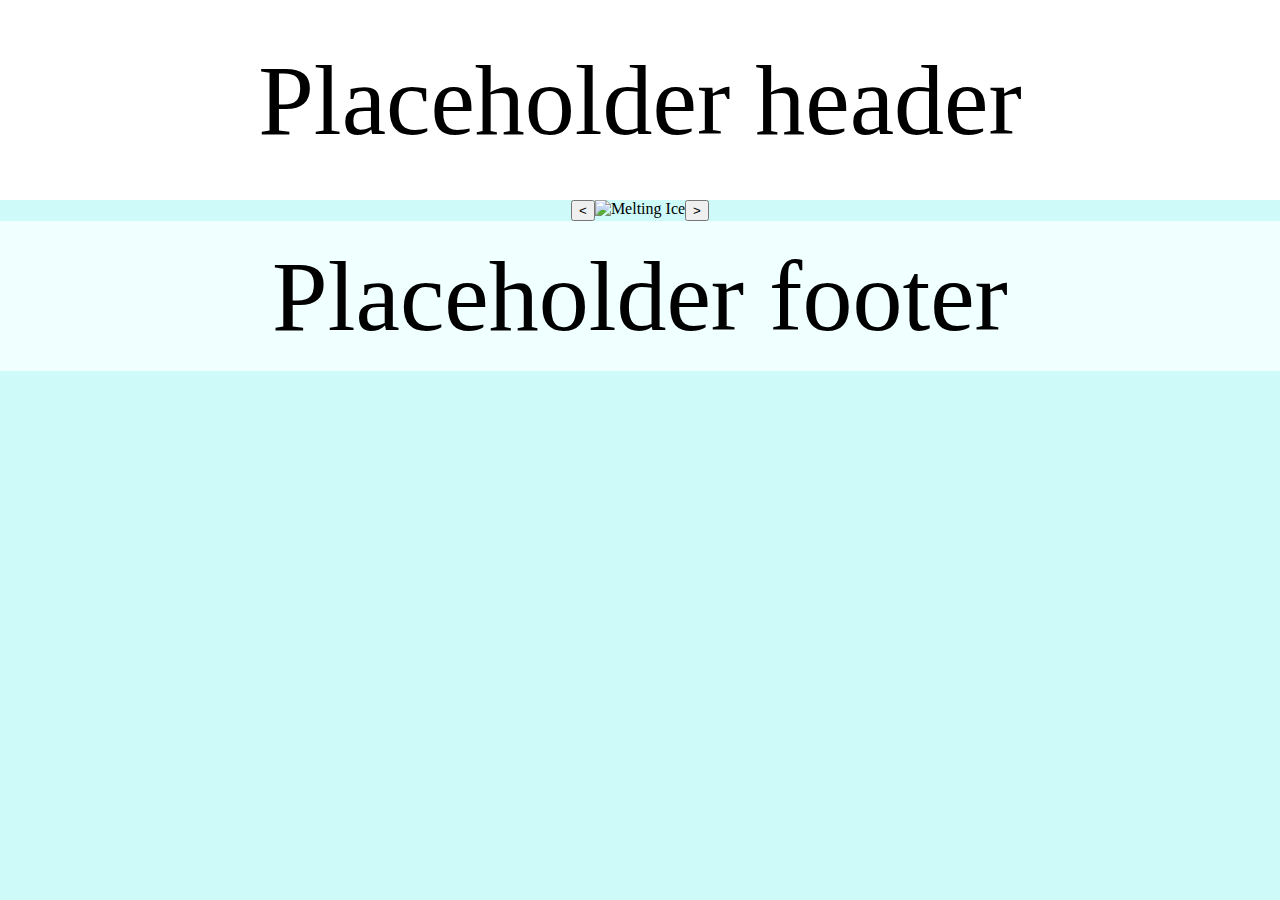
==== index.html @ 81bbca42 "add image gallery" ====
<!DOCTYPE html>
<html lang="en">
<head>
  <link rel="stylesheet" href="main.css">
  <title>Document</title>

<script src="app.js"></script>

</head>

<body>
  <header>
Placeholder header
  </header>
  <main>
    <button id="gallery-left" type="button">&lt;</button>
    <img id="image-gallery" src="https://images.unsplash.com/photo-1461880234904-751a2f54f1c7?ixlib=rb-4.0.3&ixid=MnwxMjA3fDB8MHxwaG90by1wYWdlfHx8fGVufDB8fHx8&auto=format&fit=crop&w=1170&q=80" alt="Melting Ice" >
    <button id="gallery-right" type="button">&gt;</button>

  </main>
  <footer>
Placeholder footer
  </footer>
</body>

</html>
---- main.css ----
body{
    background-color: rgb(206, 251, 249);
    display: flex;
    flex-direction: column;
    margin: 0;
    height: 100vh;


}
header{
    height: 200px;
    background-color: white;
    display: flex;
    justify-content: center;
    align-items: center;
    font-size: 100px;


}

main{
    display: flex;
    justify-content: center;



}

footer{
    height: 150px;
    background-color: azure;
    display: flex;
    justify-content: center;
    align-items: center;
    font-size: 100px;
}
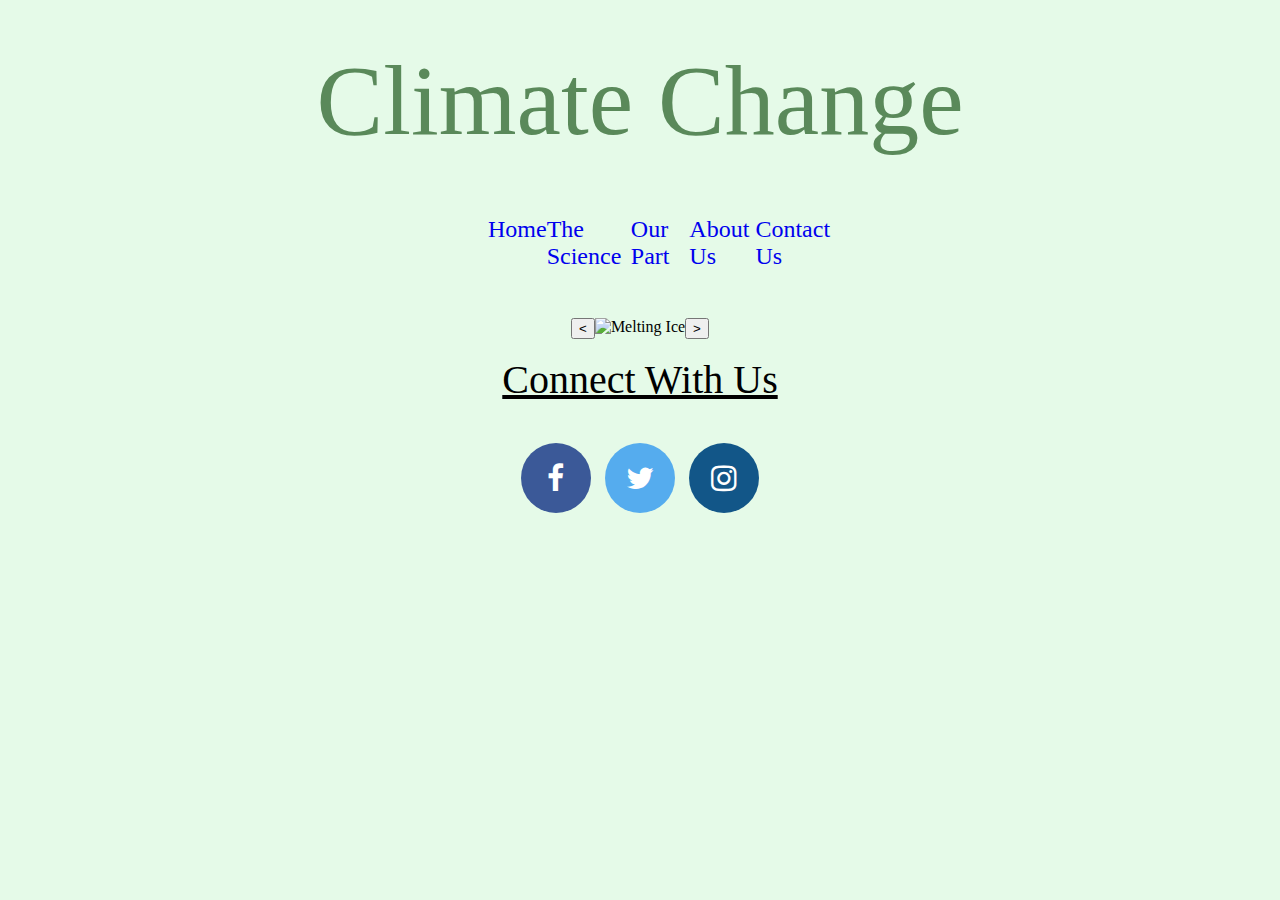
==== commit 79af0211: "Apply style updates" ====
--- a/index.html
+++ b/index.html
@@ -1,25 +1,46 @@
 <!DOCTYPE html>
 <html lang="en">
+
 <head>
+
+  <link rel="stylesheet" href="https://cdnjs.cloudflare.com/ajax/libs/font-awesome/4.7.0/css/font-awesome.min.css">
   <link rel="stylesheet" href="main.css">
-  <title>Document</title>
-
-<script src="app.js"></script>
+  <title>Climate Change</title>
+  <script src="app.js"></script>
 
 </head>
 
 <body>
   <header>
-Placeholder header
+    Climate Change
   </header>
+
+  <nav>
+    <ul>
+      <li><a href="Home.asp">Home</a></li>
+      <li><a href="The science/index.html">The Science</a></li>
+      <li><a href="Our Part/index.html">Our Part</a></li>
+      <li><a href="About Us/index.html">About Us</a></li>
+      <li><a href="Contact Us/index.html">Contact Us</a></li>
+    </ul>
+  </nav>
+
   <main>
     <button id="gallery-left" type="button">&lt;</button>
-    <img id="image-gallery" src="https://images.unsplash.com/photo-1461880234904-751a2f54f1c7?ixlib=rb-4.0.3&ixid=MnwxMjA3fDB8MHxwaG90by1wYWdlfHx8fGVufDB8fHx8&auto=format&fit=crop&w=1170&q=80" alt="Melting Ice" >
+    <img id="image-gallery"
+      src="https://images.unsplash.com/photo-1461880234904-751a2f54f1c7?ixlib=rb-4.0.3&ixid=MnwxMjA3fDB8MHxwaG90by1wYWdlfHx8fGVufDB8fHx8&auto=format&fit=crop&w=1170&q=80"
+      alt="Melting Ice">
     <button id="gallery-right" type="button">&gt;</button>
 
   </main>
   <footer>
-Placeholder footer
+    <p class="footer-text">Connect With Us</p>
+
+    <div>
+      <a href="#" class="fa fa-facebook"></a>
+      <a href="#" class="fa fa-twitter"></a>
+      <a href="#" class="fa fa-instagram"></a>
+    </div>
   </footer>
 </body>
 
--- a/main.css
+++ b/main.css
@@ -1,36 +1,81 @@
-body{
-    background-color: rgb(206, 251, 249);
+body {
+    background-color: rgb(229, 250, 232);
     display: flex;
     flex-direction: column;
     margin: 0;
     height: 100vh;
+    align-items: center;
+}
 
-
-}
-header{
+header {
     height: 200px;
-    background-color: white;
     display: flex;
     justify-content: center;
     align-items: center;
     font-size: 100px;
-
-
+    color: rgb(90, 137, 90);
 }
 
-main{
+main {
     display: flex;
     justify-content: center;
-
-
-
 }
 
-footer{
+footer {
     height: 150px;
-    background-color: azure;
     display: flex;
     justify-content: center;
     align-items: center;
-    font-size: 100px;
+    flex-direction: column;
+}
+
+.footer-text {
+    font-size: 2.5em;
+    text-decoration: underline;
+}
+
+nav ul {
+    list-style-type: none;
+    display: flex;
+    flex-direction: row;
+    justify-content: space-evenly;
+}
+
+nav a {
+    text-decoration: none;
+    font-size: 1.5em;
+}
+
+nav {
+    margin-bottom: 2em;
+    width: 30%;
+}
+
+.fa:hover {
+    opacity: 0.7;
+}
+
+.fa {
+    padding: 20px;
+    font-size: 30px;
+    width: 30px;
+    text-align: center;
+    text-decoration: none;
+    border-radius: 50%;
+    margin: 0 5px;
+}
+
+.fa-facebook {
+    background-color: #3B5998;
+    color: white;
+}
+
+.fa-twitter {
+    background-color: #55ACEE;
+    color: white;
+}
+
+.fa-instagram {
+    background-color: #125688;
+    color: white;
 }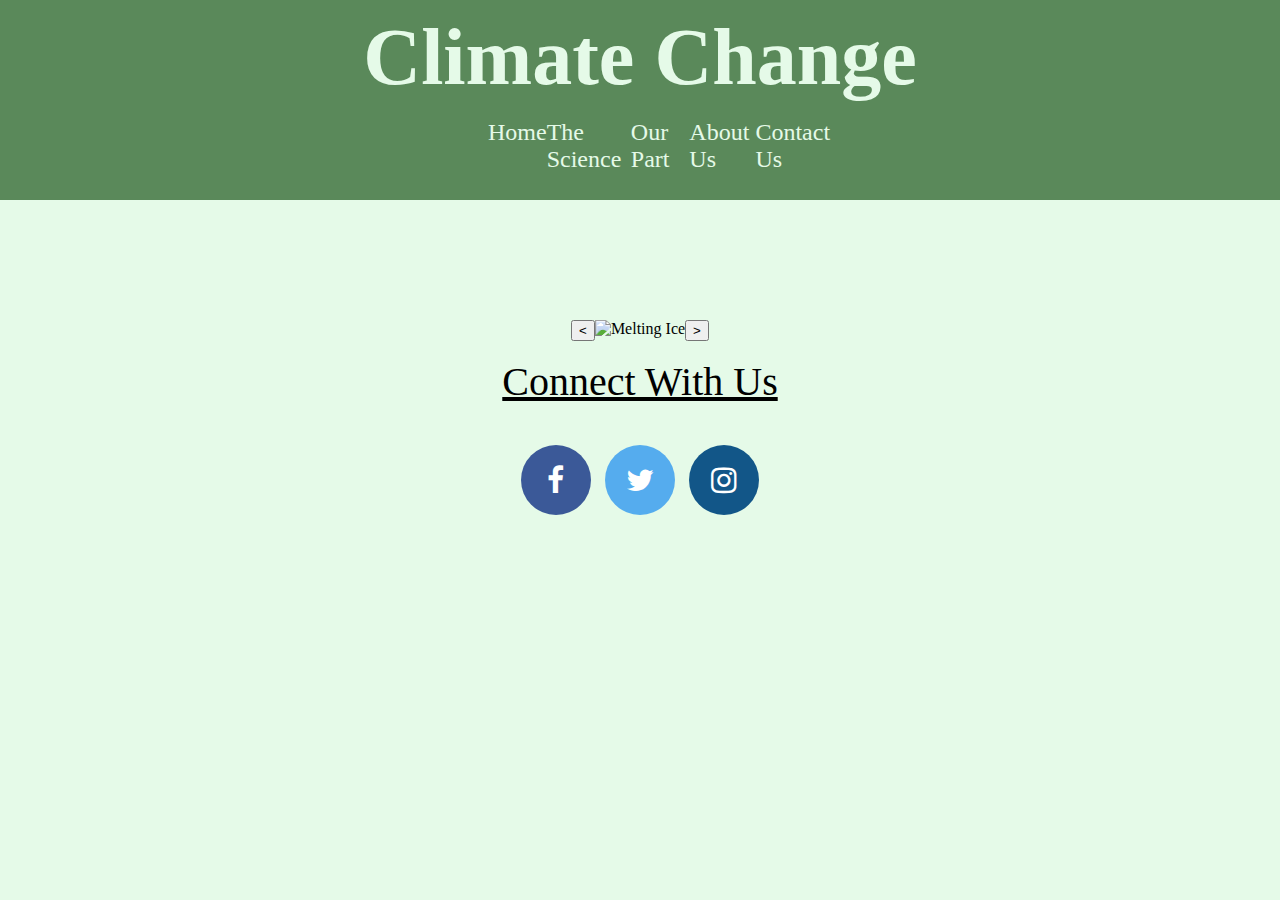
==== commit 9a4e0f1a: "Unify styling" ====
--- a/index.html
+++ b/index.html
@@ -11,21 +11,23 @@
 </head>
 
 <body>
-  <header>
-    Climate Change
+  <header class="header">
+    <h1 class="header-title" >Climate Change</h1>
+    <nav>
+      <ul>
+        <li><a class="nav-link" href="./index.html">Home</a></li>
+        <li><a class="nav-link" href="./pages/the-science.html">The Science</a></li>
+        <li><a class="nav-link" href="./pages/our-part.html">Our Part</a></li>
+        <li><a class="nav-link" href="./pages/about-us.html">About Us</a></li>
+        <li><a class="nav-link" href="./pages/contact-us.html">Contact Us</a></li>
+      </ul>
+    </nav>
+
   </header>
 
-  <nav>
-    <ul>
-      <li><a href="Home.asp">Home</a></li>
-      <li><a href="The science/index.html">The Science</a></li>
-      <li><a href="Our Part/index.html">Our Part</a></li>
-      <li><a href="About Us/index.html">About Us</a></li>
-      <li><a href="Contact Us/index.html">Contact Us</a></li>
-    </ul>
-  </nav>
 
-  <main>
+
+  <main class="home-content">
     <button id="gallery-left" type="button">&lt;</button>
     <img id="image-gallery"
       src="https://images.unsplash.com/photo-1461880234904-751a2f54f1c7?ixlib=rb-4.0.3&ixid=MnwxMjA3fDB8MHxwaG90by1wYWdlfHx8fGVufDB8fHx8&auto=format&fit=crop&w=1170&q=80"
--- a/main.css
+++ b/main.css
@@ -7,18 +7,28 @@
     align-items: center;
 }
 
-header {
-    height: 200px;
+.header {
+    min-height: 200px;
+    display: flex;
+    flex-direction: column;
+    justify-content: center;
+    align-items: center;
+    background-color: rgb(90, 137, 90);
+    width: 100%;
+}
+
+.header-title {
+    color:  rgb(229, 250, 232);
+    text-align: center;
+    font-size: 80px;
+    margin: 0 auto;
+}
+
+.home-content {
     display: flex;
     justify-content: center;
-    align-items: center;
-    font-size: 100px;
-    color: rgb(90, 137, 90);
-}
+    margin-top: 120px;
 
-main {
-    display: flex;
-    justify-content: center;
 }
 
 footer {
@@ -41,14 +51,19 @@
     justify-content: space-evenly;
 }
 
-nav a {
-    text-decoration: none;
-    font-size: 1.5em;
+nav {
+    width: 30%;
 }
 
-nav {
-    margin-bottom: 2em;
-    width: 30%;
+.nav-link:visited {
+    color: rgb(229, 250, 232);
+
+}
+
+.nav-link {
+    text-decoration: none;
+    font-size: 1.5em;  
+    color: rgb(229, 250, 232); 
 }
 
 .fa:hover {
@@ -78,4 +93,27 @@
 .fa-instagram {
     background-color: #125688;
     color: white;
-}+}
+
+.contact-us-content {
+    flex-direction: column;
+    align-items: center;
+    text-align: center;
+}
+
+.subheading {
+    color: rgb(90, 137, 90);
+    }
+
+.the-science-content {
+    flex-direction: column;
+    align-items: center;
+    width: 90%;
+}
+
+.row {
+    display: flex;
+    justify-content: space-evenly;
+    width: 90%;
+  }
+  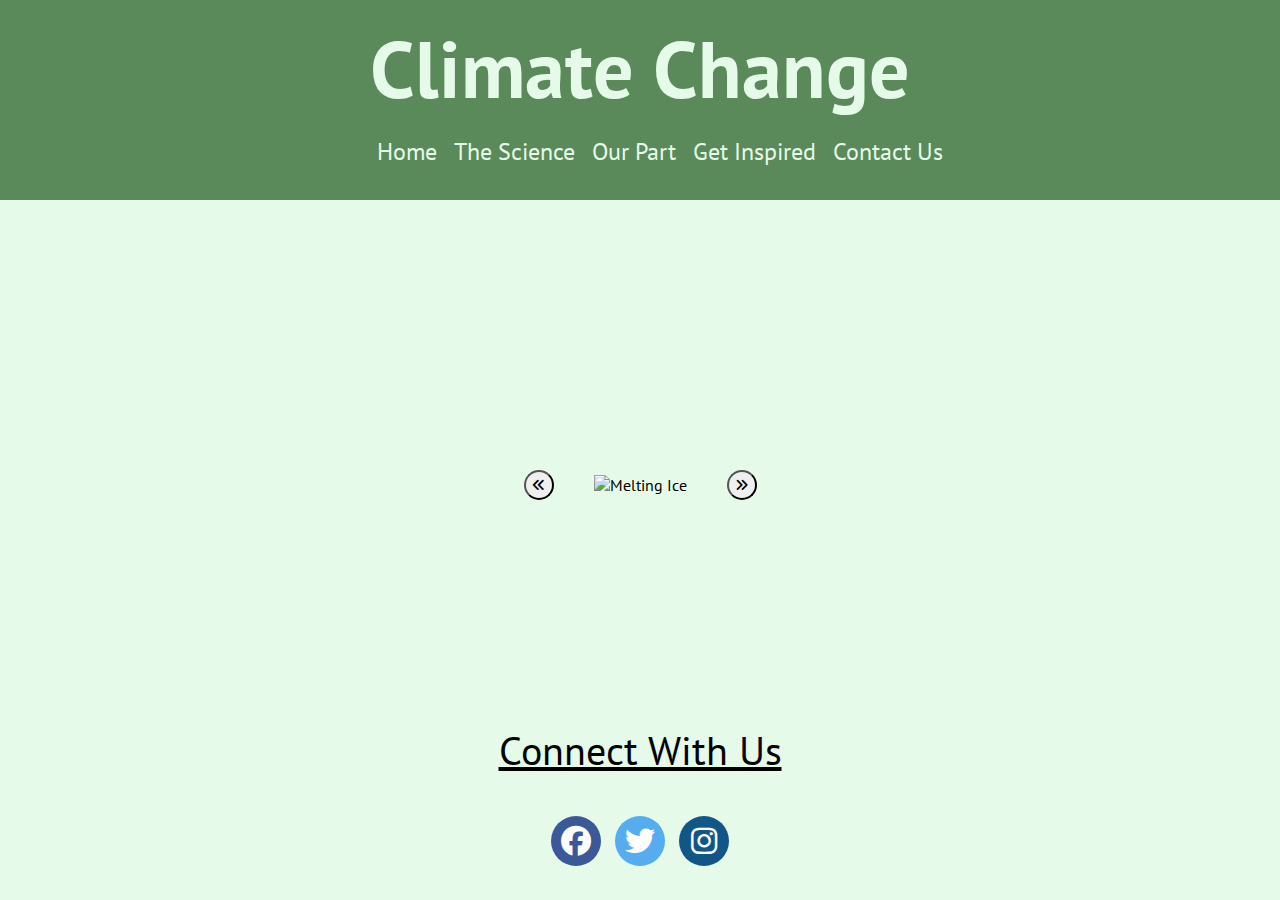
==== commit 04f54bb3: "Update get inspired" ====
--- a/index.html
+++ b/index.html
@@ -2,46 +2,54 @@
 <html lang="en">
 
 <head>
-
-  <link rel="stylesheet" href="https://cdnjs.cloudflare.com/ajax/libs/font-awesome/4.7.0/css/font-awesome.min.css">
+  <link rel="stylesheet" href="https://fonts.googleapis.com/css?family=PT%20Sans">
+  <link rel="stylesheet" href="https://cdnjs.cloudflare.com/ajax/libs/font-awesome/6.2.1/css/all.min.css">
   <link rel="stylesheet" href="main.css">
   <title>Climate Change</title>
   <script src="app.js"></script>
-
 </head>
 
 <body>
   <header class="header">
-    <h1 class="header-title" >Climate Change</h1>
+    <h1 class="header-title">Climate Change</h1>
     <nav>
       <ul>
         <li><a class="nav-link" href="./index.html">Home</a></li>
         <li><a class="nav-link" href="./pages/the-science.html">The Science</a></li>
         <li><a class="nav-link" href="./pages/our-part.html">Our Part</a></li>
-        <li><a class="nav-link" href="./pages/about-us.html">About Us</a></li>
+        <li><a class="nav-link" href="./pages/get-inspired.html">Get Inspired</a></li>
         <li><a class="nav-link" href="./pages/contact-us.html">Contact Us</a></li>
       </ul>
     </nav>
 
   </header>
 
-
-
   <main class="home-content">
-    <button id="gallery-left" type="button">&lt;</button>
-    <img id="image-gallery"
-      src="https://images.unsplash.com/photo-1461880234904-751a2f54f1c7?ixlib=rb-4.0.3&ixid=MnwxMjA3fDB8MHxwaG90by1wYWdlfHx8fGVufDB8fHx8&auto=format&fit=crop&w=1170&q=80"
-      alt="Melting Ice">
-    <button id="gallery-right" type="button">&gt;</button>
-
+    <div>
+      <button class="btn" id="gallery-left">
+        <i class="fa-solid fa-angles-left"></i>
+      </button>
+    </div>
+    <figure>
+      <img id="image-gallery"
+        src="https://images.unsplash.com/photo-1461880234904-751a2f54f1c7?ixlib=rb-4.0.3&ixid=MnwxMjA3fDB8MHxwaG90by1wYWdlfHx8fGVufDB8fHx8&auto=format&fit=crop&w=1170&q=80"
+        alt="Melting Ice">
+      <figcaption id="image-figure"></figcaption>
+    </figure>
+    <div>
+      <button class="btn" id="gallery-right" type="button">
+        <i class="fa-solid fa-angles-right"></i>
+      </button>
+    </div>
   </main>
+  
   <footer>
     <p class="footer-text">Connect With Us</p>
 
     <div>
-      <a href="#" class="fa fa-facebook"></a>
-      <a href="#" class="fa fa-twitter"></a>
-      <a href="#" class="fa fa-instagram"></a>
+      <a href="#" class="icon fa-brands fa-facebook"></a>
+      <a href="#" class="icon fa-brands fa-twitter"></a>
+      <a href="#" class="icon fa-brands fa-instagram"></a>
     </div>
   </footer>
 </body>
--- a/main.css
+++ b/main.css
@@ -5,6 +5,7 @@
     margin: 0;
     height: 100vh;
     align-items: center;
+    font-family: 'PT Sans';
 }
 
 .header {
@@ -18,7 +19,7 @@
 }
 
 .header-title {
-    color:  rgb(229, 250, 232);
+    color: rgb(229, 250, 232);
     text-align: center;
     font-size: 80px;
     margin: 0 auto;
@@ -27,8 +28,33 @@
 .home-content {
     display: flex;
     justify-content: center;
+    align-items: center;
     margin-top: 120px;
+    flex: 1;
+}
 
+.get-inspired-content {
+    display: flex;
+    flex-direction: column;
+    justify-content: center;
+    align-items: center;
+    flex: 1;
+    width: 70%;
+}
+
+.our-part-content {
+    display: flex;
+    flex-direction: column;
+    justify-content: center;
+    align-items: center;
+    flex: 1;
+    width: 70%;
+}
+
+#image-figure {
+    text-align: center;
+    font-size: 20px;
+    font-weight: bold;
 }
 
 footer {
@@ -37,6 +63,8 @@
     justify-content: center;
     align-items: center;
     flex-direction: column;
+    padding: 50px 0;
+    width: 100%;
 }
 
 .footer-text {
@@ -52,26 +80,25 @@
 }
 
 nav {
-    width: 30%;
+    width: 50%;
 }
 
 .nav-link:visited {
     color: rgb(229, 250, 232);
-
 }
 
 .nav-link {
     text-decoration: none;
-    font-size: 1.5em;  
-    color: rgb(229, 250, 232); 
+    font-size: 1.5em;
+    color: rgb(229, 250, 232);
 }
 
 .fa:hover {
     opacity: 0.7;
 }
 
-.fa {
-    padding: 20px;
+.icon {
+    padding: 10px;
     font-size: 30px;
     width: 30px;
     text-align: center;
@@ -97,23 +124,46 @@
 
 .contact-us-content {
     flex-direction: column;
+    display: flex;
     align-items: center;
     text-align: center;
+    flex: 1;
 }
 
 .subheading {
     color: rgb(90, 137, 90);
-    }
+}
 
 .the-science-content {
     flex-direction: column;
     align-items: center;
-    width: 90%;
+    width: 70%;
+    display: flex;
+    flex: 1;
 }
 
 .row {
     display: flex;
     justify-content: space-evenly;
-    width: 90%;
-  }
-  +    width: 100%;
+    column-gap: 20px;
+    margin-bottom: 20px;
+}
+
+.row p {
+    margin: 0;
+}
+
+.btn {
+    border-radius: 50%;
+    width: 30px;
+    height: 30px;
+    cursor: pointer;
+}
+
+.center {
+    display: block;
+    margin-left: auto;
+    margin-right: auto;
+    width: 35%;
+}